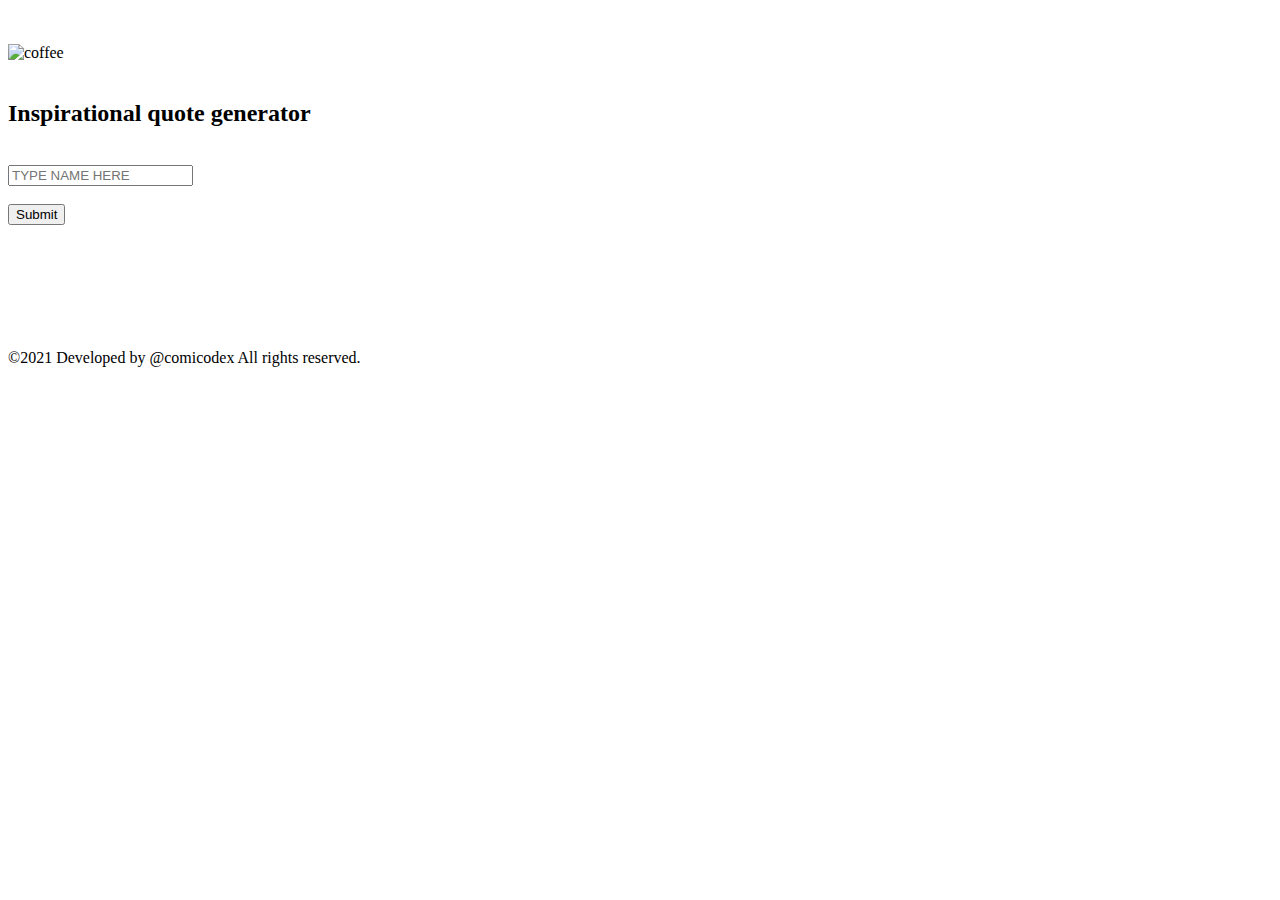
==== templates/index.html @ f7fa9d0f "updating templates folder" ====
<!DOCTYPE html>
<html>
<head>
<title>QuoteMuster</title>
<meta charset="utf-8">
<meta name="viewport" content="width=device-width" initial-scale=1>
<link rel="stylesheet" type="text/css" href="static/css/stylesheet.css"/>
<style>
    body {
      background-image:url("static/img/pexels-rafael-guajardo-604684.jpg");
      object-fit:cover;
      background-position:right;
    }
    
</style>
</head>
<body>
<br><br>
<img src="static/img/quoteCup.jpeg" alt="coffee" width="350"/>
<br><br>
<h2>Inspirational quote generator</h2>
<br>
<div>
<form action="/upload_quote" method="POST">
<input class="input" type="text" name="name" id="name" placeholder="TYPE NAME HERE"><br>
<br>
<button class="button">Submit</button>
</form>
</div>
<br>
<br><br>
<br><br><br>
<footer>
<p>&copy;2021 Developed by @comicodex All rights reserved.</p>
</footer>
</body>
</html>
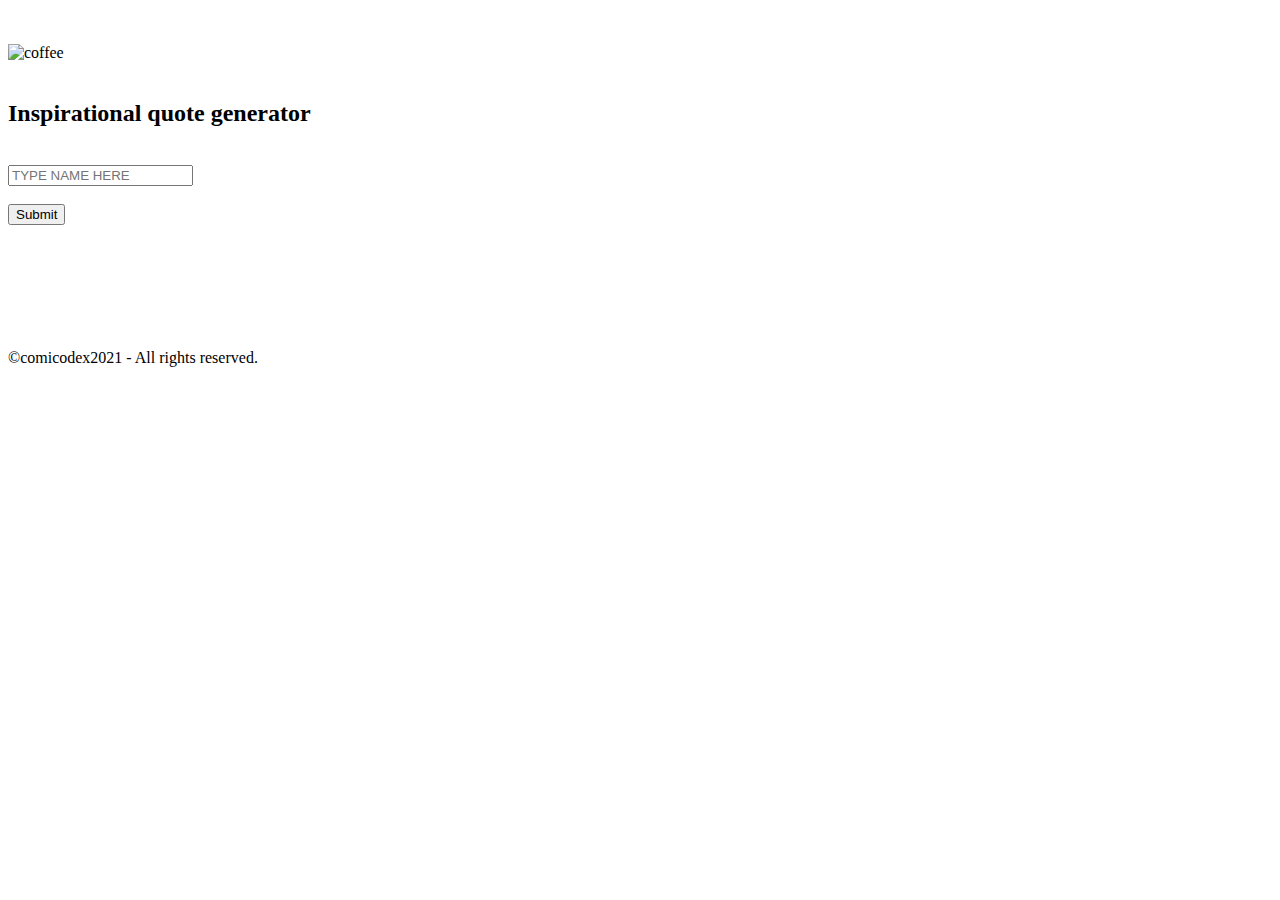
==== commit d5b991ae: "updates" ====
--- a/templates/index.html
+++ b/templates/index.html
@@ -31,7 +31,7 @@
 <br><br>
 <br><br><br>
 <footer>
-<p>&copy;2021 Developed by @comicodex All rights reserved.</p>
+<p>&copy;comicodex2021 - All rights reserved.</p>
 </footer>
 </body>
 </html>
